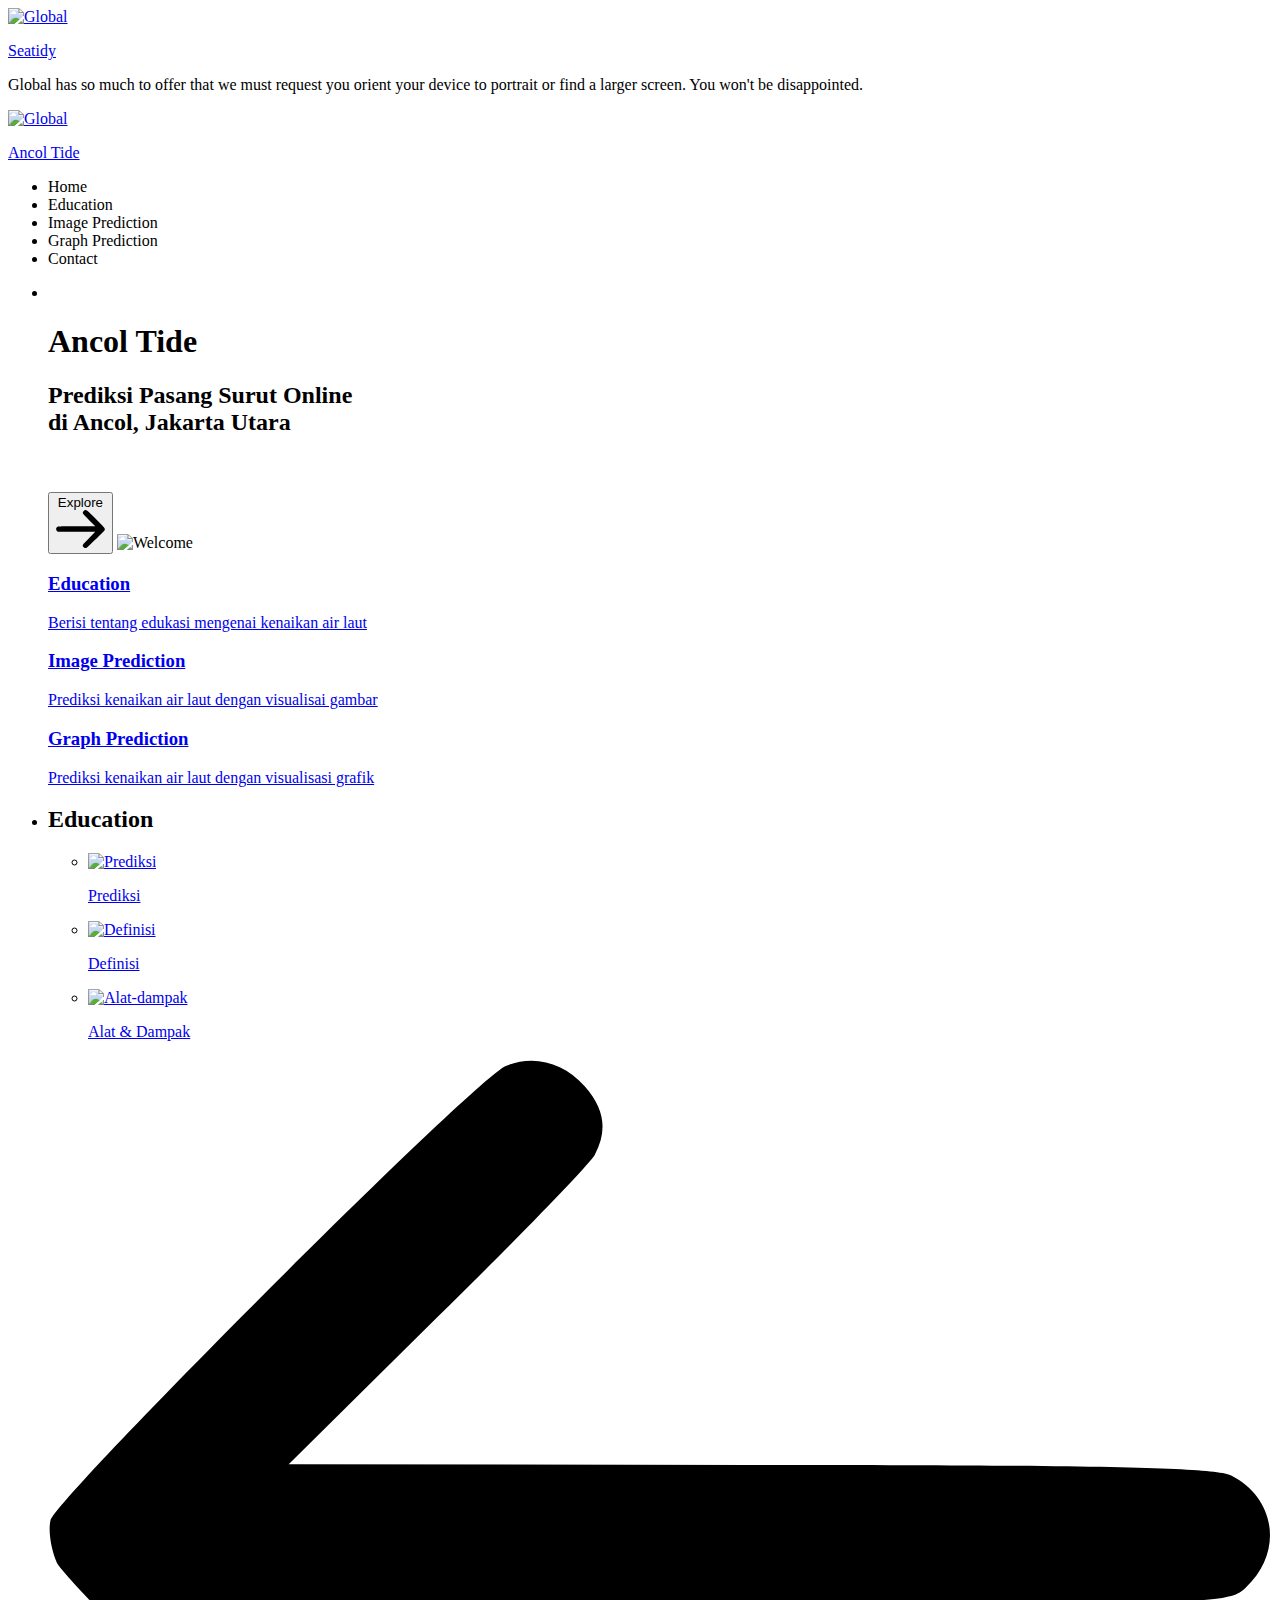
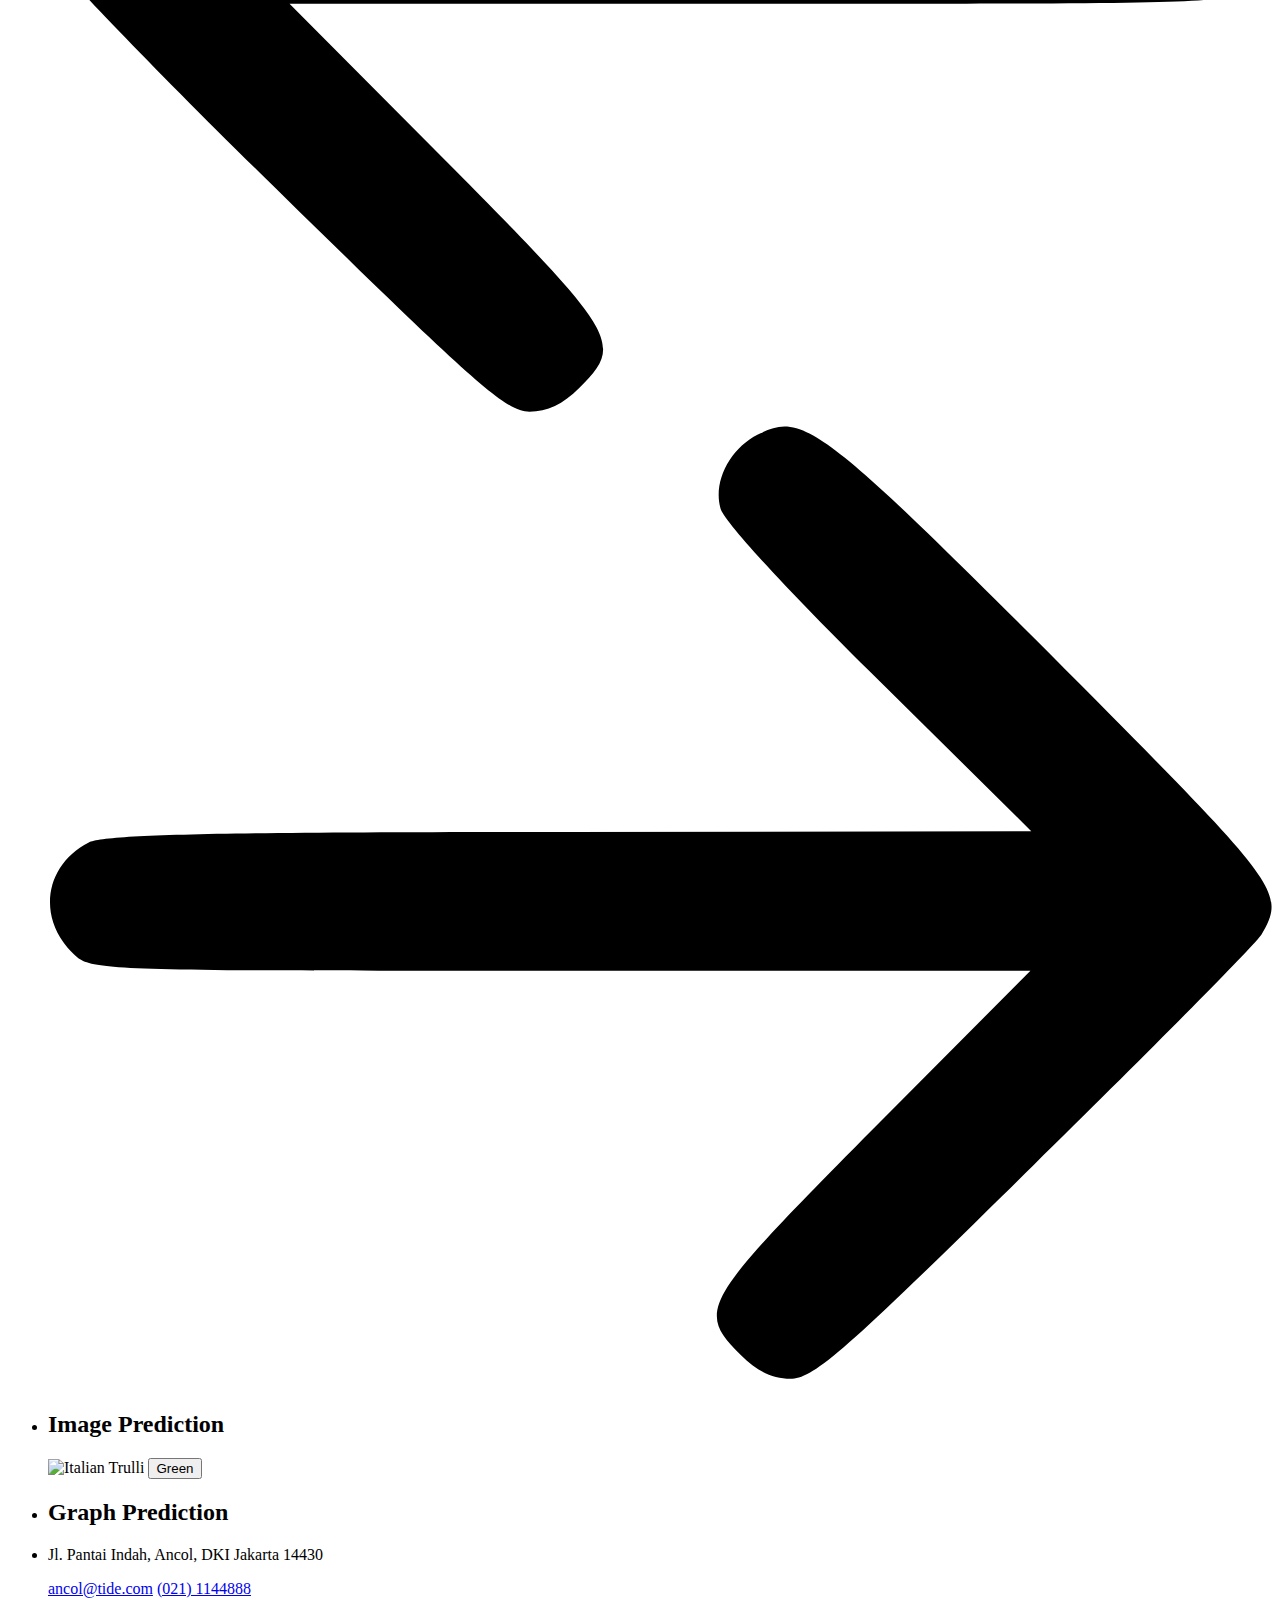
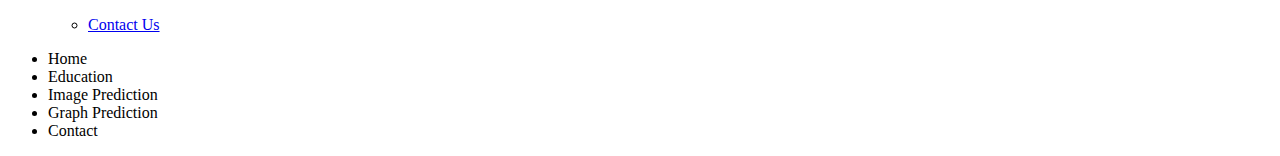
==== web/index.html @ 77f6407e "upload project" ====
<!DOCTYPE html>
<html lang="en">

<head>
  <title>Ancol Tide</title>
  <link rel="icon" type="image/x-icon" href="assets/img/icon.png">
  <meta charset="utf-8">
  <meta name="viewport" content="width=device-width, initial-scale=1">
  <meta http-equiv="X-UA-Compatible" content="IE=edge">
  <link rel="stylesheet" href="assets/css/main.css">
</head>

<body>

  <!-- notification for small viewports and landscape oriented smartphones -->
  <div class="device-notification">
    <a class="device-notification--logo" href="#0">
      <img src="assets/img/icon.png" alt="Global">
      <p>Seatidy</p>
    </a>
    <p class="device-notification--message">Global has so much to offer that we must request you orient your device to
      portrait or find a larger screen. You won't be disappointed.</p>
  </div>

  <div class="perspective effect-rotate-left">
    <div class="container">
      <div class="outer-nav--return"></div>
      <div id="viewport" class="l-viewport">
        <div class="l-wrapper">
          <header class="header">
            <a class="header--logo" href="#0">
              <img src="assets/img/icon.png" alt="Global">
              <p>Ancol Tide</p>
            </a>
            <div class="header--nav-toggle">
              <span></span>
            </div>
          </header>
          <nav class="l-side-nav">
            <ul class="side-nav">
              <li class="is-active"><span>Home</span></li>
              <li><span>Education</span></li>
              <li><span>Image Prediction</span></li>
              <li><span>Graph Prediction</span></li>
              <li><span>Contact</span></li>
            </ul>
          </nav>
          <ul class="l-main-content main-content">
            <li class="l-section section section--is-active">
              <div class="intro">
                <div class="intro--banner">
                  <br>
                  <h1>Ancol Tide</h1>
                  <h2>Prediksi Pasang Surut Online<br>di Ancol, Jakarta Utara</h2>
                  <br><br>
                  <button class="cta">Explore
                    <svg version="1.1" id="Layer_1" xmlns="http://www.w3.org/2000/svg"
                      xmlns:xlink="http://www.w3.org/1999/xlink" x="0px" y="0px" viewBox="0 0 150 118"
                      style="enable-background:new 0 0 150 118;" xml:space="preserve">
                      <g transform="translate(0.000000,118.000000) scale(0.100000,-0.100000)">
                        <path
                          d="M870,1167c-34-17-55-57-46-90c3-15,81-100,194-211l187-185l-565-1c-431,0-571-3-590-13c-55-28-64-94-18-137c21-20,33-20,597-20h575l-192-193C800,103,794,94,849,39c20-20,39-29,61-29c28,0,63,30,298,262c147,144,272,271,279,282c30,51,23,60-219,304C947,1180,926,1196,870,1167z" />
                      </g>
                    </svg>
                    <span class="btn-background"></span>
                  </button>
                  <img src="assets/img/hero.png" alt="Welcome">
                </div>
                <div class="intro--options">
                  <a href="#0">
                    <h3>Education</h3>
                    <p>Berisi tentang edukasi mengenai kenaikan air laut</p>
                  </a>
                  <a href="#0">
                    <h3>Image Prediction</h3>
                    <p>Prediksi kenaikan air laut dengan visualisai gambar</p>
                  </a>
                  <a href="#0">
                    <h3>Graph Prediction</h3>
                    <p>Prediksi kenaikan air laut dengan visualisasi grafik</p>
                  </a>
                </div>
              </div>
            </li>
            <li class="l-section section">
              <div class="work">
                <h2>Education</h2>
                <div class="work--lockup">
                  <ul class="slider">
                    <li class="slider--item slider--item-left">
                      <a href="prediksi.html">
                        <div class="slider--item-image">
                          <img src="assets/img/edu-wave.png" alt="Prediksi">
                        </div>
                        <p class="slider--item-title">Prediksi</p>
                        <p class="slider--item-description"></p>
                      </a>
                    </li>
                    <li class="slider--item slider--item-center">
                      <a href="definisi.html">
                        <div class="slider--item-image">
                          <img src="assets/img/edu-des.png" alt="Definisi">
                        </div>
                        <p class="slider--item-title">Definisi</p>
                        <p class="slider--item-description"></p>
                      </a>
                    </li>
                    <li class="slider--item slider--item-right">
                      <a href="alatdampak.html">
                        <div class="slider--item-image">
                          <img src="assets/img/edu-opt.png" alt="Alat-dampak">
                        </div>
                        <p class="slider--item-title">Alat &amp; Dampak</p>
                        <p class="slider--item-description"></p>
                      </a>
                    </li>
                  </ul>
                  <div class="slider--prev">
                    <svg version="1.1" id="Layer_1" xmlns="http://www.w3.org/2000/svg"
                      xmlns:xlink="http://www.w3.org/1999/xlink" x="0px" y="0px" viewBox="0 0 150 118"
                      style="enable-background:new 0 0 150 118;" xml:space="preserve">
                      <g transform="translate(0.000000,118.000000) scale(0.100000,-0.100000)">
                        <path d="M561,1169C525,1155,10,640,3,612c-3-13,1-36,8-52c8-15,134-145,281-289C527,41,562,10,590,10c22,0,41,9,61,29
                    c55,55,49,64-163,278L296,510h575c564,0,576,0,597,20c46,43,37,109-18,137c-19,10-159,13-590,13l-565,1l182,180
                    c101,99,187,188,193,199c16,30,12,57-12,84C631,1174,595,1183,561,1169z" />
                      </g>
                    </svg>
                  </div>
                  <div class="slider--next">
                    <svg version="1.1" id="Layer_1" xmlns="http://www.w3.org/2000/svg"
                      xmlns:xlink="http://www.w3.org/1999/xlink" x="0px" y="0px" viewBox="0 0 150 118"
                      style="enable-background:new 0 0 150 118;" xml:space="preserve">
                      <g transform="translate(0.000000,118.000000) scale(0.100000,-0.100000)">
                        <path
                          d="M870,1167c-34-17-55-57-46-90c3-15,81-100,194-211l187-185l-565-1c-431,0-571-3-590-13c-55-28-64-94-18-137c21-20,33-20,597-20h575l-192-193C800,103,794,94,849,39c20-20,39-29,61-29c28,0,63,30,298,262c147,144,272,271,279,282c30,51,23,60-219,304C947,1180,926,1196,870,1167z" />
                      </g>
                    </svg>
                  </div>
                </div>
              </div>
            </li>
            <li class="l-section section">
              <div class="work">
                <h2>Image Prediction</h2>
                <img class="work center" src="assets/img/Jan2023.gif" alt="Italian Trulli"
                  style="width:800px;height:375px;">
                <button class="button button1">Green</button>
              </div>
            </li>
            <li class="l-section section">
              <div class="work">
                <h2>Graph Prediction</h2>

              </div>
            </li>
            <li class="l-section section">
              <div class="contact">
                <div class="contact--lockup">
                  <div class="modal">
                    <div class="modal--information">
                      <p>Jl. Pantai Indah, Ancol, DKI Jakarta 14430</p>
                      <a href="mailto:ancol@tide.com">ancol@tide.com</a>
                      <a href="tel:+62211144888">(021) 1144888</a>
                    </div>
                    <ul class="modal--options"><br>
                      <li><a href="mailto:ancol@tide.com">Contact Us</a></li>
                    </ul>
                  </div>
                </div>
              </div>
            </li>
          </ul>
        </div>
      </div>
    </div>
    <ul class="outer-nav">
      <li class="is-active">Home</li>
      <li>Education</li>
      <li>Image Prediction</li>
      <li>Graph Prediction</li>
      <li>Contact</li>
    </ul>
  </div>

  <script src="https://ajax.googleapis.com/ajax/libs/jquery/2.2.4/jquery.min.js"></script>
  <script>
    window.jQuery || document.write('<script src="assets/js/vendor/jquery-2.2.4.min.js"><\/script>')
  </script>
  <script src="assets/js/functions-min.js"></script>
</body>

</html>
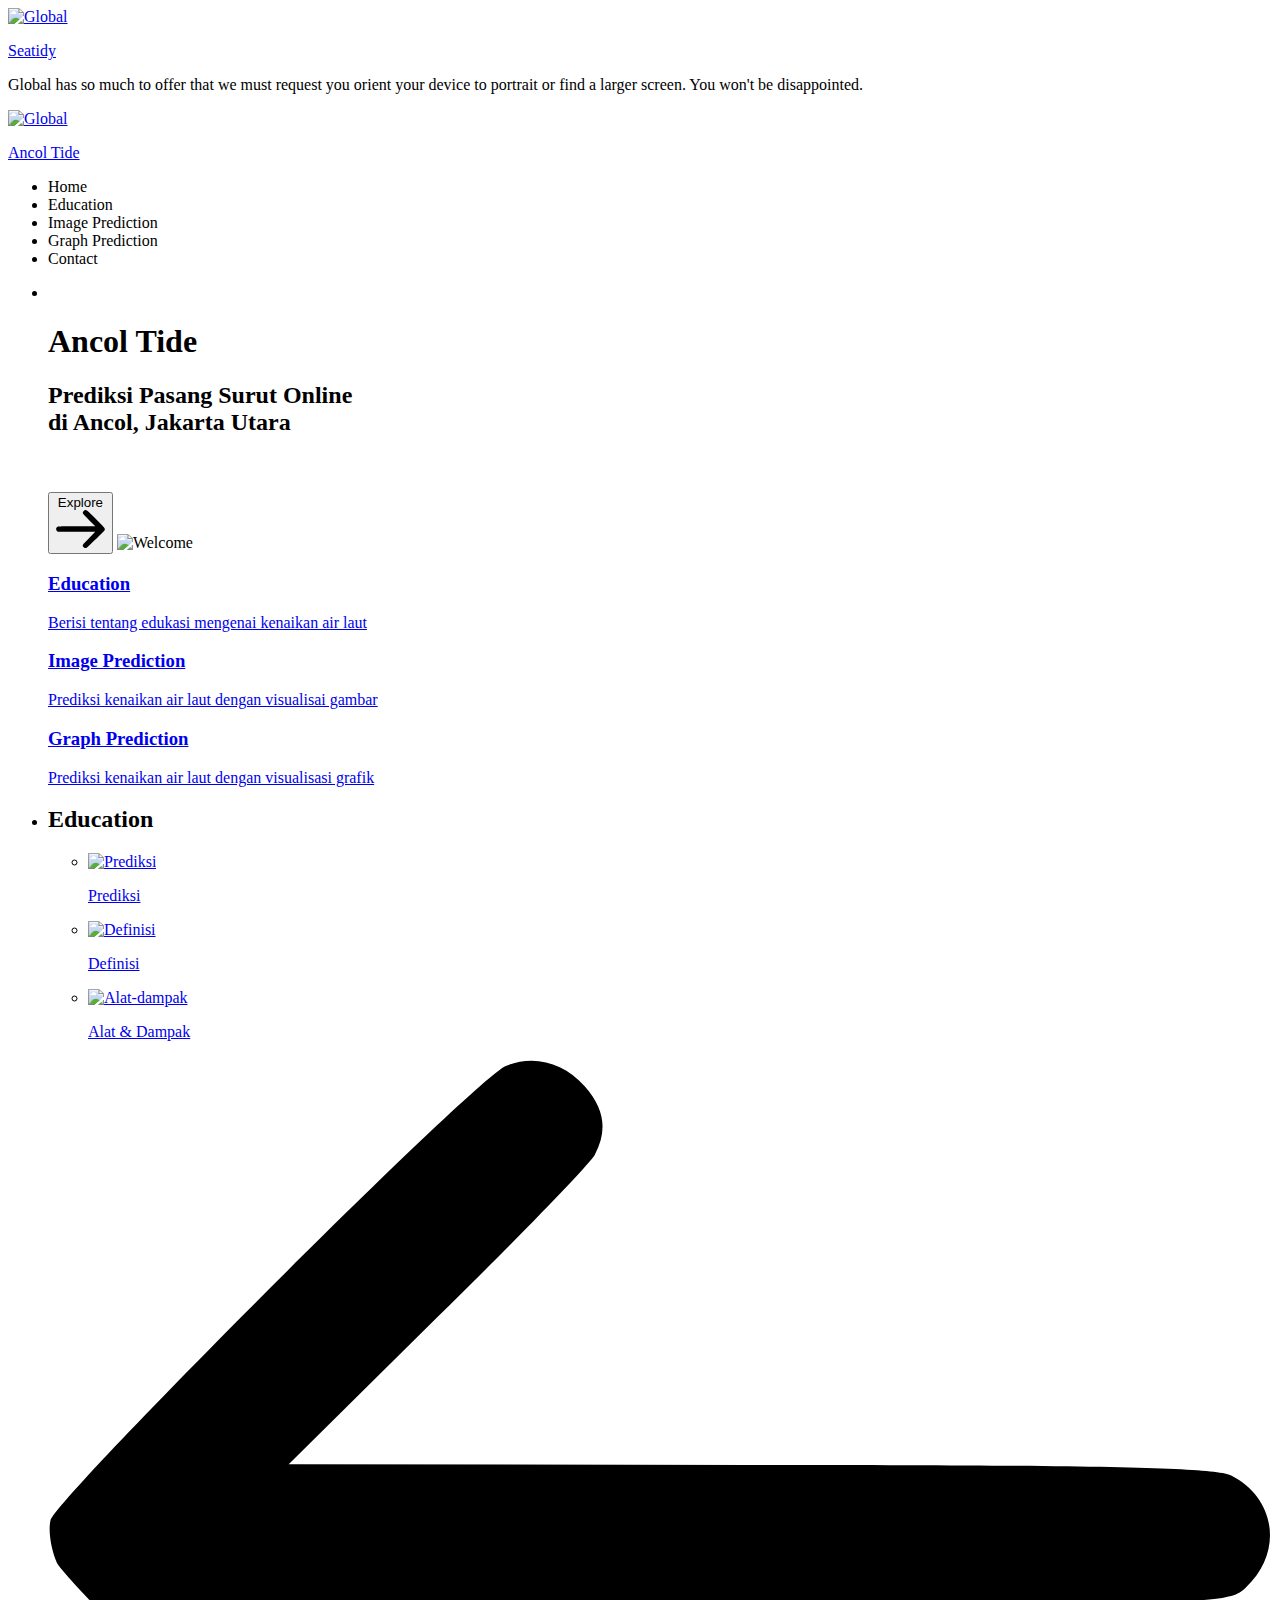
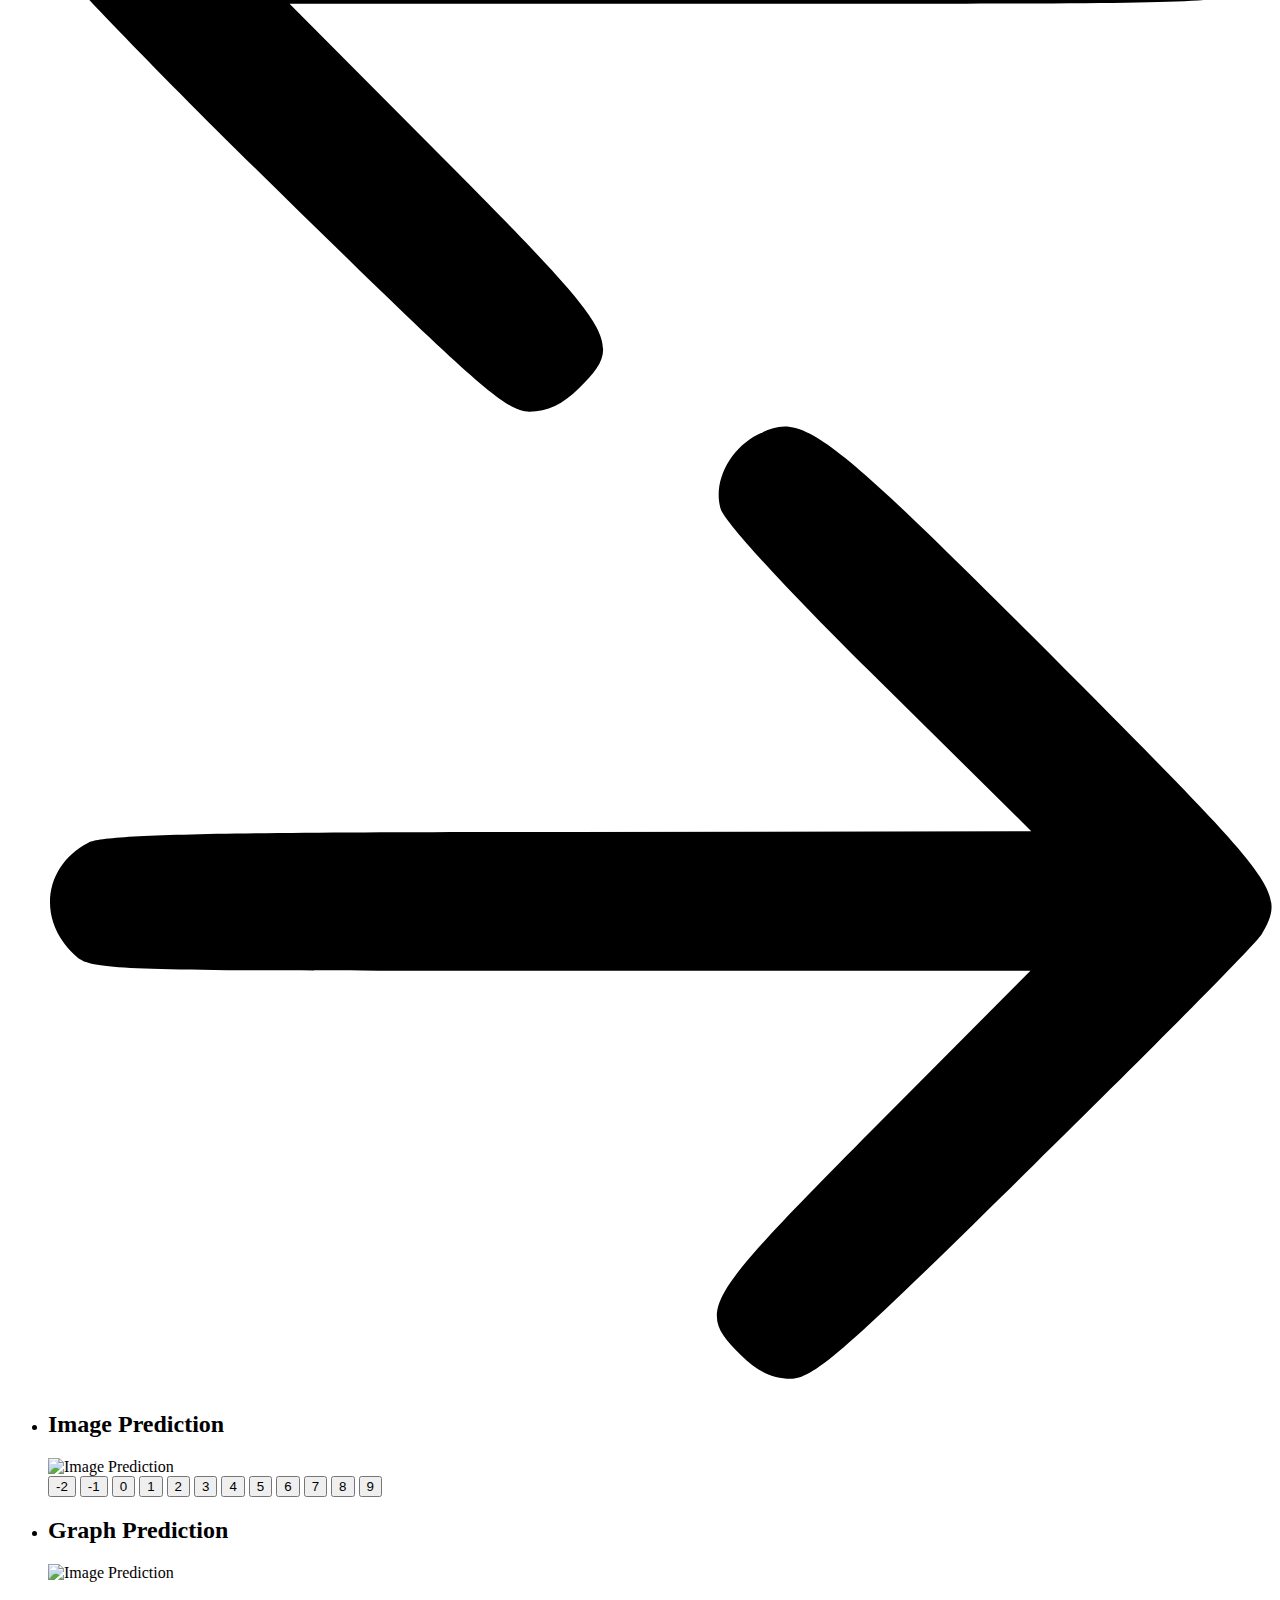
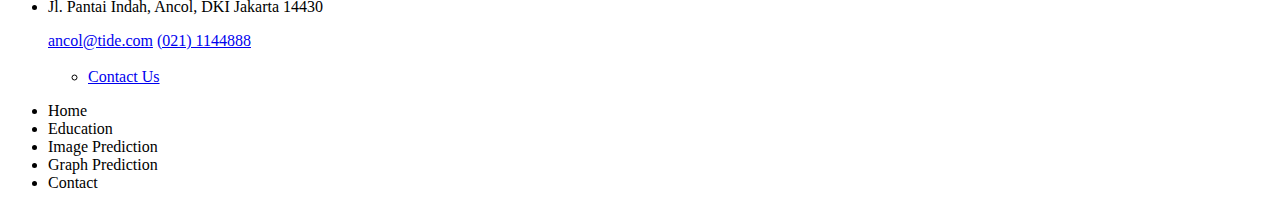
==== commit 91f0efbe: "update" ====
--- a/web/index.html
+++ b/web/index.html
@@ -142,15 +142,29 @@
             <li class="l-section section">
               <div class="work">
                 <h2>Image Prediction</h2>
-                <img class="work center" src="assets/img/Jan2023.gif" alt="Italian Trulli"
+                <img id="predictionImage" class="work center" src="assets/img/0.gif" alt="Image Prediction"
                   style="width:800px;height:375px;">
-                <button class="button button1">Green</button>
+                <div class="intro--options">
+                  <button class="button button2" onmouseover="changeImage('assets/img/-2.gif')">-2</button>
+                  <button class="button button2" onmouseover="changeImage('assets/img/-1.gif')">-1</button>
+                  <button class="button button2" onmouseover="changeImage('assets/img/0.gif')">0</button>
+                  <button class="button button1" onmouseover="changeImage('assets/img/1.gif')">1</button>
+                  <button class="button button1" onmouseover="changeImage('assets/img/2.gif')">2</button>
+                  <button class="button button1" onmouseover="changeImage('assets/img/3.gif')">3</button>
+                  <button class="button button1" onmouseover="changeImage('assets/img/4.gif')">4</button>
+                  <button class="button button1" onmouseover="changeImage('assets/img/5.gif')">5</button>
+                  <button class="button button1" onmouseover="changeImage('assets/img/6.gif')">6</button>
+                  <button class="button button1" onmouseover="changeImage('assets/img/7.gif')">7</button>
+                  <button class="button button1" onmouseover="changeImage('assets/img/8.gif')">8</button>
+                  <button class="button button1" onmouseover="changeImage('assets/img/9.gif')">9</button>
+                </div>
               </div>
             </li>
             <li class="l-section section">
               <div class="work">
                 <h2>Graph Prediction</h2>
-
+                <img class="work center" src="assets/img/sim5.png" alt="Image Prediction"
+                  style="width:800px;height:375px;">
               </div>
             </li>
             <li class="l-section section">
@@ -181,7 +195,12 @@
       <li>Contact</li>
     </ul>
   </div>
-
+  <script>
+    function changeImage(fileName) {
+      let img = document.querySelector("#predictionImage");
+      img.setAttribute('src', fileName);
+    }
+  </script>
   <script src="https://ajax.googleapis.com/ajax/libs/jquery/2.2.4/jquery.min.js"></script>
   <script>
     window.jQuery || document.write('<script src="assets/js/vendor/jquery-2.2.4.min.js"><\/script>')
